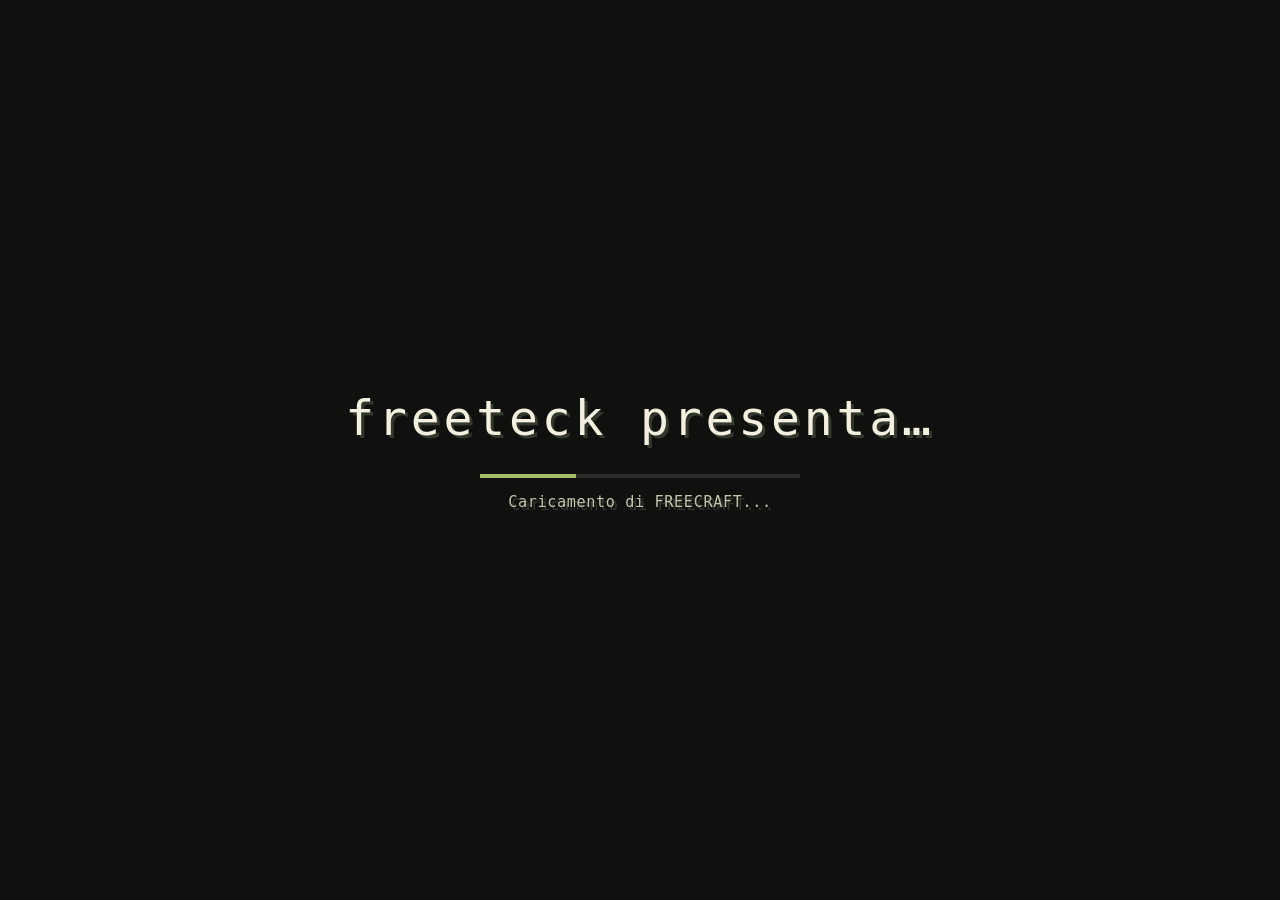
==== freecraft/index.html @ 85403f22 "Aggiornamento con modifiche di Claude" ====
<!DOCTYPE html>
<html lang="it" style="width:100%;height:100%;background-color:black;">
<head>
<meta charset="UTF-8" />
<meta name="viewport" content="width=device-width, initial-scale=1.0, minimum-scale=1.0, maximum-scale=1.0, user-scalable=no, viewport-fit=cover" />
<meta name="description" content="FreecraftX 1.8 Offline" />
<meta name="keywords" content="freecraft, freecraftx, minecraft, 1.8, 1.8.8" />
<meta name="robots" content="noindex, nofollow">
<title>FREECRAFT</title>
<link rel="preconnect" href="https://fonts.cdnfonts.com" crossorigin>
<link href="https://fonts.cdnfonts.com/css/minecraft-4" rel="stylesheet">
<link rel="icon" type="image/svg+xml" href="../assets/favicon.svg?v=add091ad">
<style>
* {
	font-family: 'Minecraft', 'Minecraft Regular', monospace !important;
}
</style>
<meta property="og:locale" content="it_IT" />
<meta property="og:type" content="website" />
<meta property="og:title" content="FREECRAFT" />
<meta property="og:description" content="Play minecraft 1.8 in your browser" />
<script type="text/javascript">
"use strict";

// %%%%%%%%% launch options %%%%%%%%%%%%

window.eaglercraftXOptsHints = {
	hintsVersion: 1,
	container: "game_frame",
	worldsDB: "worlds",
	servers: [
     	{ addr: "wss://arch.mc/", name: "ArchMC" },
		{ addr: "wss://play.webmc.fun/", name: "WebMC" }
	],
	relays: [
		{ addr: "wss://relay.deev.is/", comment: "FREECRAFT relay principale", primary: true },
		{ addr: "wss://relay.shhnowisnottheti.me/", comment: "FREECRAFT relay alternativo #1", primary: false },
		{ addr: "wss://relay.webmc.fun/", comment: "FREECRAFT relay alternativo #2", primary: false },
		{ addr: "wss://relay.webmc.xyz/", comment: "FREECRAFT relay alternativo #3", primary: false }
	],
	checkRelaysForUpdates: false
};

// %%%%%%%%%%%%%%%%%%%%%%%%%%%%%%%%%%%%%

</script>
<!--
   Impostazioni e mod di FREECRAFTER: vanno caricate prima del client, perche'
   il runtime deve agganciare devicePixelRatio, requestAnimationFrame e
   l'AudioContext prima che il gioco li usi.
-->
<script type="text/javascript" src="../assets/launcher-config.js?v=6a7f4df7"></script>
<script type="text/javascript" src="../assets/game-mods.js?v=9f8d52ec"></script>
<style type="freecrafter" id="freecrafterClientBundle">[data-uri]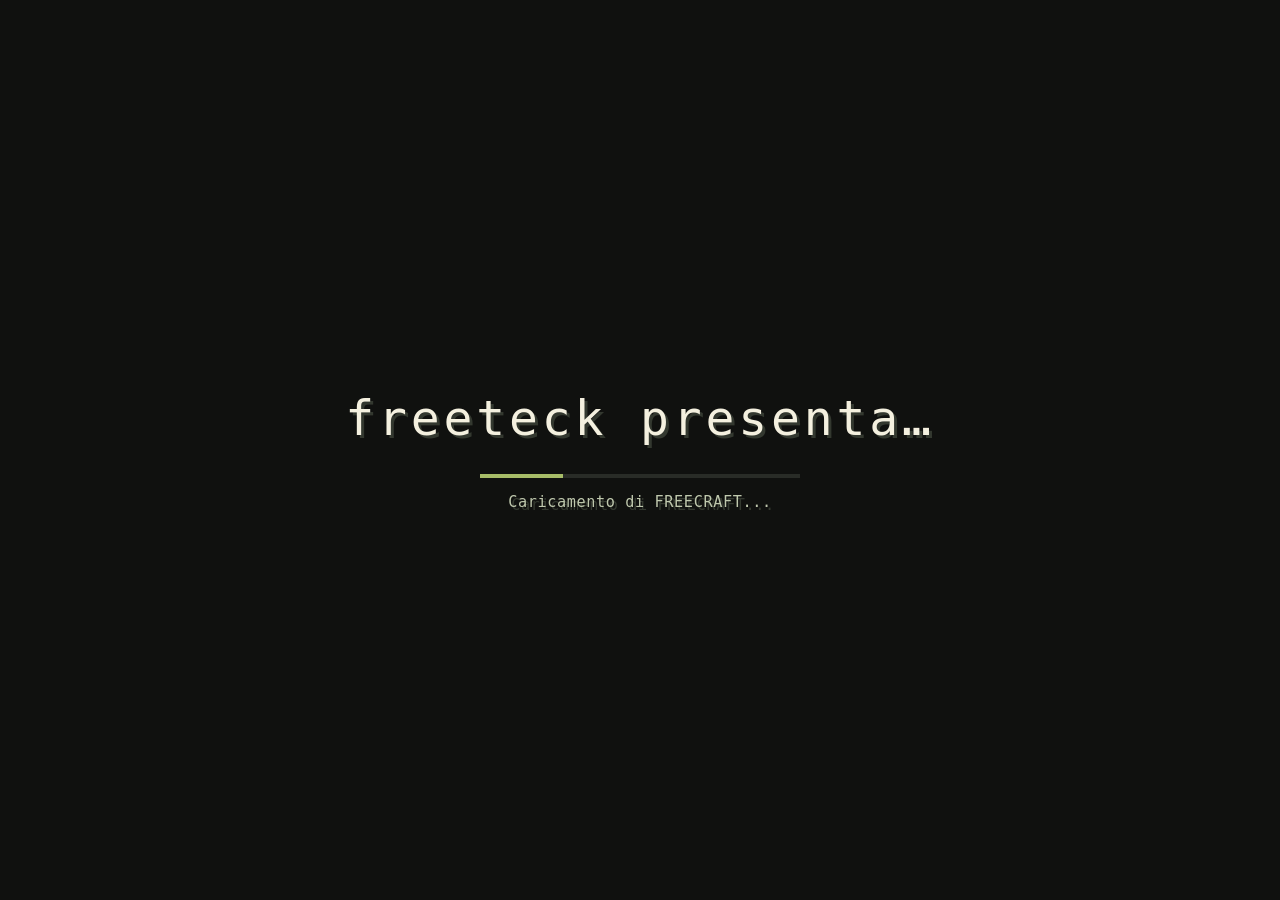
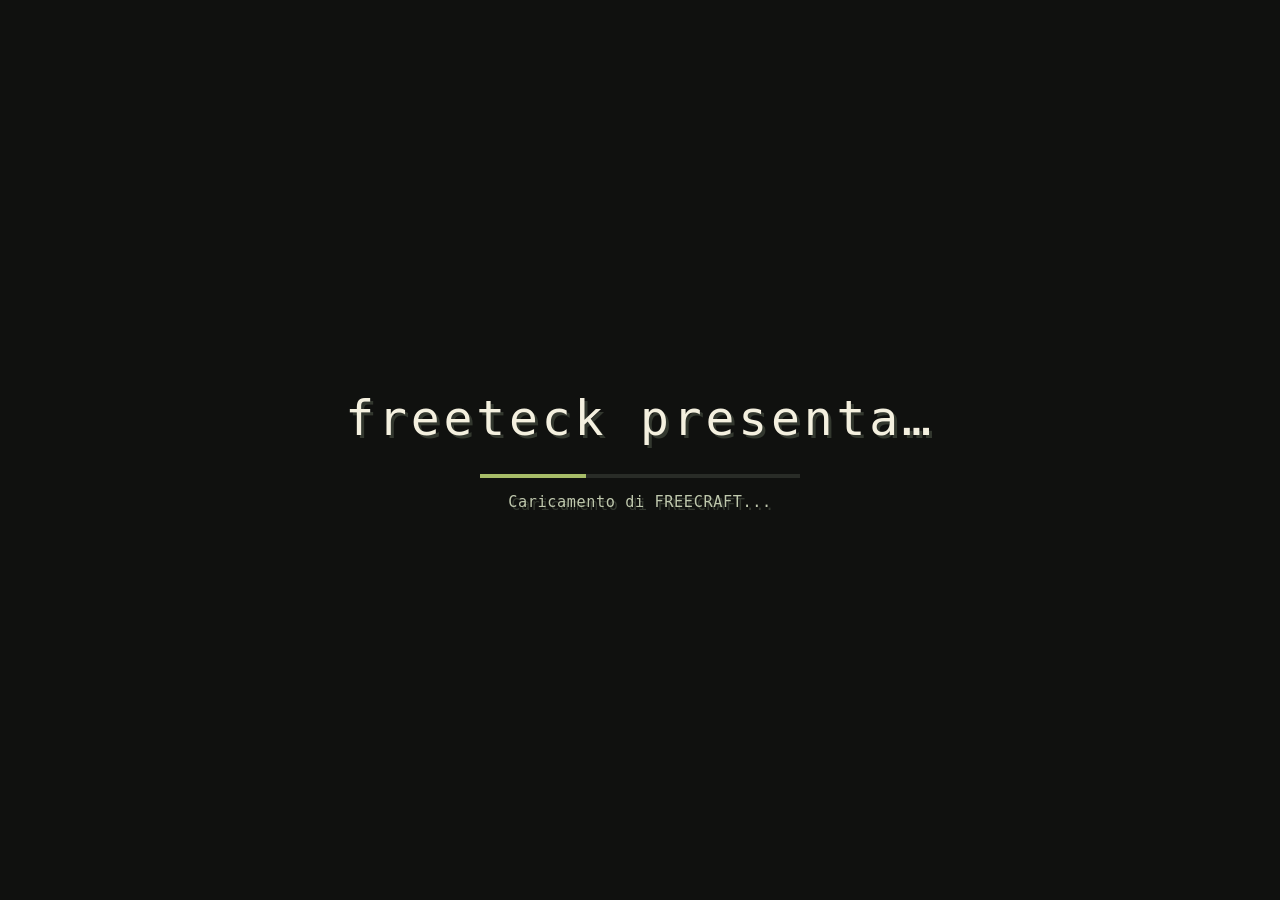
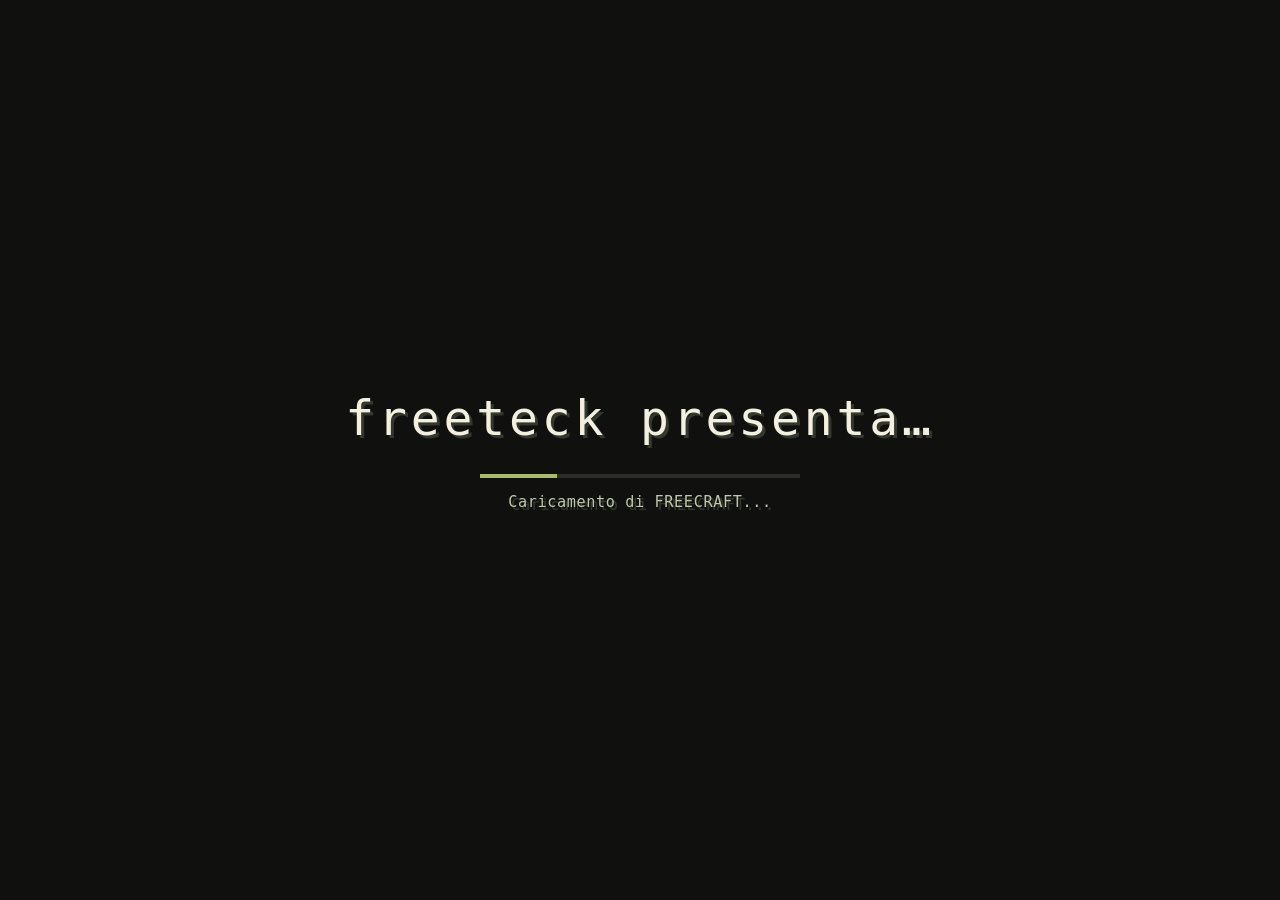
